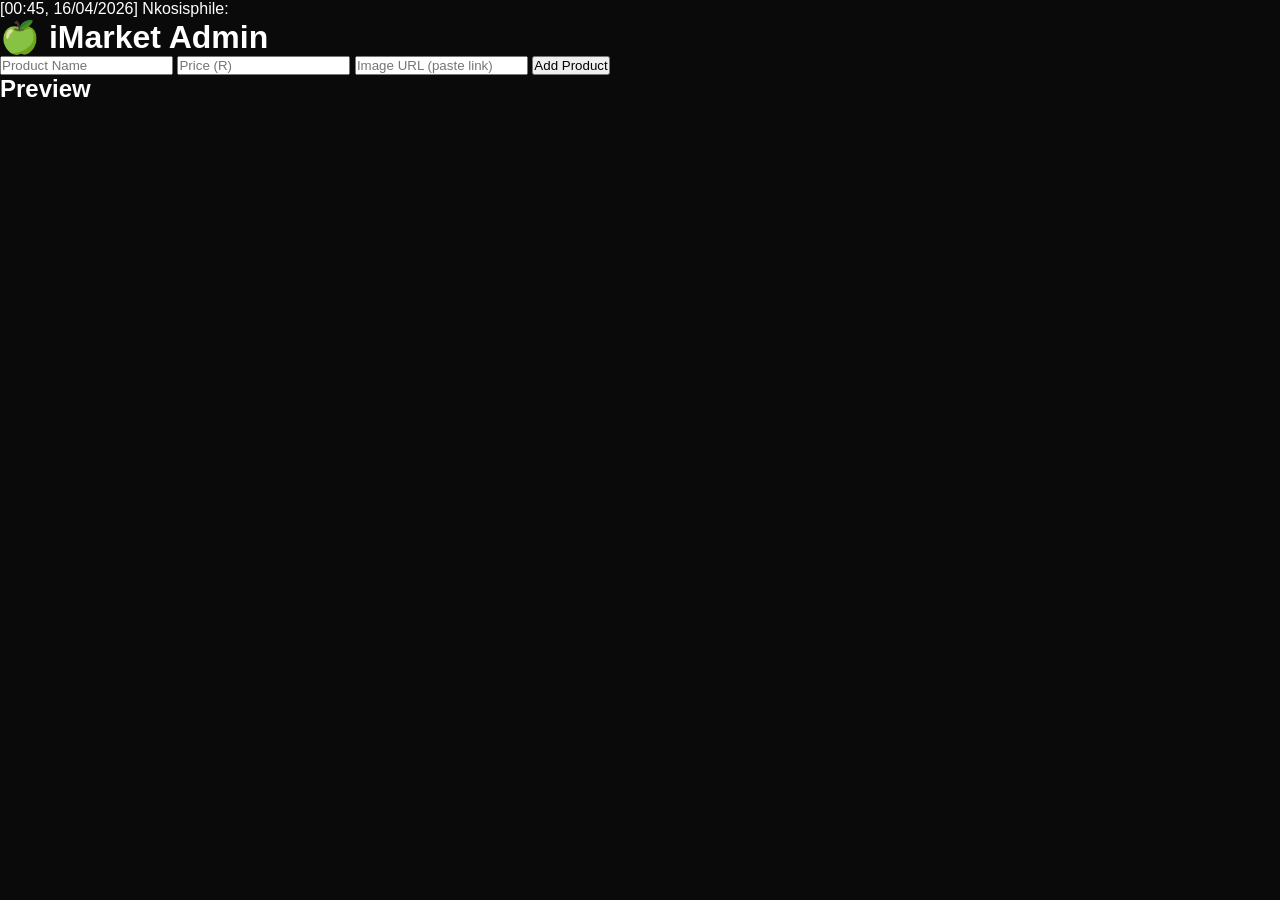
==== admin.html @ 8e62e70a "Add files via upload" ====
[00:45, 16/04/2026] Nkosisphile: <!DOCTYPE html>
<html lang="en">
<head>
<meta charset="UTF-8" />
<meta name="viewport" content="width=device-width, initial-scale=1.0"/>
<title>iMarket</title>

<style>
/* ========== GLOBAL ========== */
* {
  margin: 0;
  padding: 0;
  box-sizing: border-box;
  font-family: -apple-system, BlinkMacSystemFont, "Segoe UI", Roboto, Arial;
}

body {
  background: #0a0a0a;
  color: #fff;
  overflow-x: hidden;
}

/* ========== NAVBAR ========== */
nav {
  position: fixed;
  top: 0;
  width: 100%;
  padding: 18px 40px;
  display: flex;
  justify-content: space-between;
  align-items: center;
  background: rgba(10,10,10,0.6);
  backdrop-filter: blur(20px);
  z-index: 1000;
  border-bottom: 1px solid rgba(255,255,255,0.08);
}

nav h1 {
  font-size: 20px;
  letter-spac…
[01:44, 16/04/2026] Nkosisphile: <!DOCTYPE html>
<html>
<head>
<title>iMarket Admin</title>

<style>
body {
  background:#0a0a0a;
  color:white;
  font-family: Arial;
  padding: 30px;
}

input {
  width:100%;
  padding:12px;
  margin:10px 0;
  border-radius:10px;
  border:none;
  background:#1a1a1a;
  color:white;
}

button {
  width:100%;
  padding:12px;
  border:none;
  border-radius:10px;
  background:white;
  cursor:pointer;
}

.card {
  background:#1a1a1a;
  padding:10px;
  margin-top:10px;
  border-radius:10px;
}

img {
  width:100%;
  border-radius:10px;
  margin-top:10px;
}
</style>
</head>

<body>

<h1>🍏 iMarket Admin</h1>

<input id="name" placeholder="Product Name">
<input id="price" placeholder="Price (R)">
<input id="image" placeholder="Image URL (paste link)">

<button onclick="addProduct()">Add Product</button>

<h2>Preview</h2>
<div id="preview"></div>

<script>
let products = JSON.parse(localStorage.getItem("products")) || [];

/* ADD PRODUCT */
function addProduct() {
  let product = {
    name: document.getElementById("name").value,
    price: document.getElementById("price").value,
    image: document.getElementById("image").value
  };

  products.push(product);
  localStorage.setItem("products", JSON.stringify(products));

  alert("Product added ✔");
  render();
}

/* PREVIEW */
function render() {
  document.getElementById("preview").innerHTML =
    products.map(p => `
      <div class="card">
        <h3>${p.name}</h3>
        <p>R${p.price}</p>
        <img src="${p.image}">
      </div>
    `).join("");
}

render();
</script>

</body>
</html>
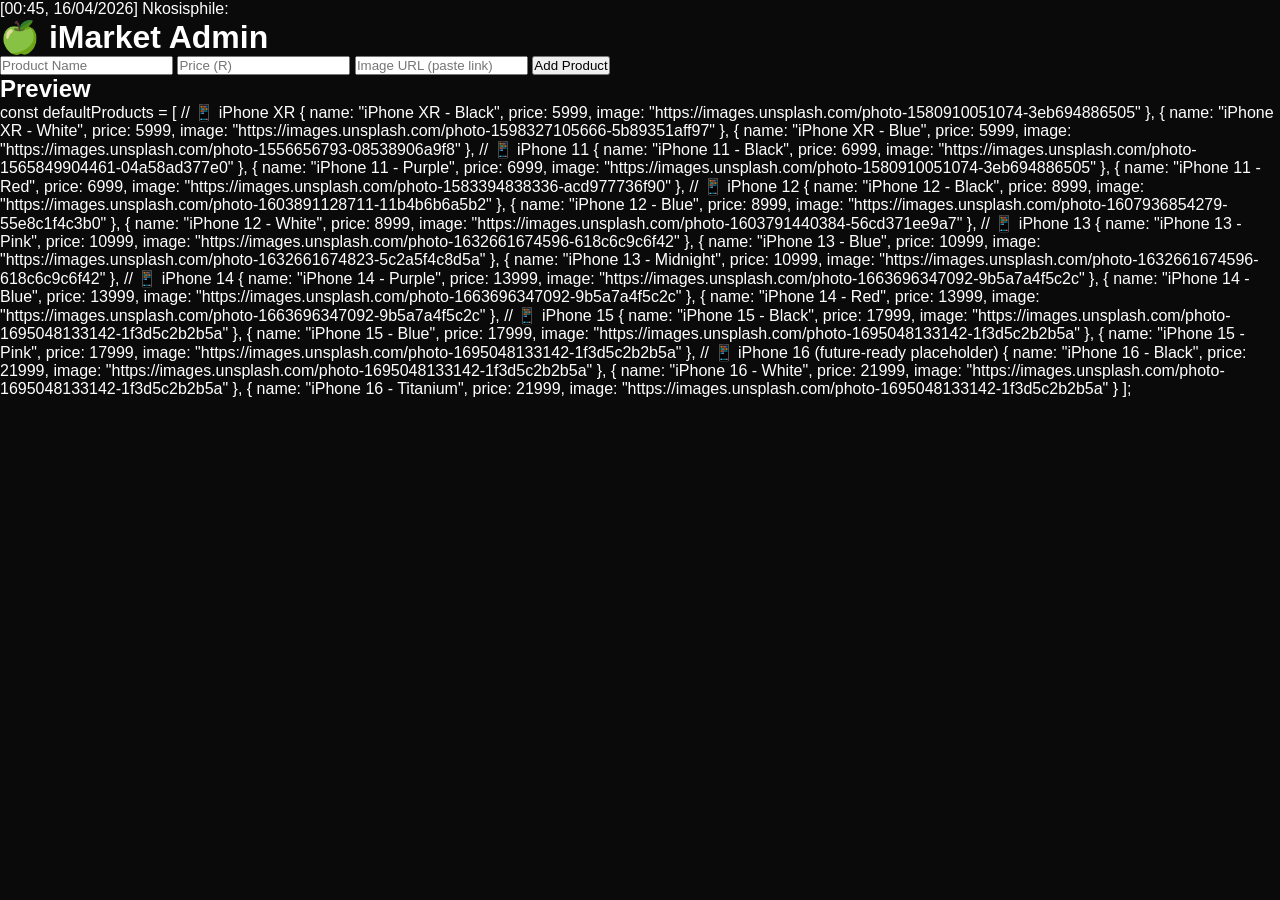
==== commit 4b538380: "Add files via upload" ====
--- a/admin.html
+++ b/admin.html
@@ -132,4 +132,39 @@
 </script>
 
 </body>
-</html>+</html>const defaultProducts = [
+  // 📱 iPhone XR
+  { name: "iPhone XR - Black", price: 5999, image: "https://images.unsplash.com/photo-1580910051074-3eb694886505" },
+  { name: "iPhone XR - White", price: 5999, image: "https://images.unsplash.com/photo-1598327105666-5b89351aff97" },
+  { name: "iPhone XR - Blue",  price: 5999, image: "https://images.unsplash.com/photo-1556656793-08538906a9f8" },
+
+  // 📱 iPhone 11
+  { name: "iPhone 11 - Black", price: 6999, image: "https://images.unsplash.com/photo-1565849904461-04a58ad377e0" },
+  { name: "iPhone 11 - Purple", price: 6999, image: "https://images.unsplash.com/photo-1580910051074-3eb694886505" },
+  { name: "iPhone 11 - Red", price: 6999, image: "https://images.unsplash.com/photo-1583394838336-acd977736f90" },
+
+  // 📱 iPhone 12
+  { name: "iPhone 12 - Black", price: 8999, image: "https://images.unsplash.com/photo-1603891128711-11b4b6b6a5b2" },
+  { name: "iPhone 12 - Blue", price: 8999, image: "https://images.unsplash.com/photo-1607936854279-55e8c1f4c3b0" },
+  { name: "iPhone 12 - White", price: 8999, image: "https://images.unsplash.com/photo-1603791440384-56cd371ee9a7" },
+
+  // 📱 iPhone 13
+  { name: "iPhone 13 - Pink", price: 10999, image: "https://images.unsplash.com/photo-1632661674596-618c6c9c6f42" },
+  { name: "iPhone 13 - Blue", price: 10999, image: "https://images.unsplash.com/photo-1632661674823-5c2a5f4c8d5a" },
+  { name: "iPhone 13 - Midnight", price: 10999, image: "https://images.unsplash.com/photo-1632661674596-618c6c9c6f42" },
+
+  // 📱 iPhone 14
+  { name: "iPhone 14 - Purple", price: 13999, image: "https://images.unsplash.com/photo-1663696347092-9b5a7a4f5c2c" },
+  { name: "iPhone 14 - Blue", price: 13999, image: "https://images.unsplash.com/photo-1663696347092-9b5a7a4f5c2c" },
+  { name: "iPhone 14 - Red", price: 13999, image: "https://images.unsplash.com/photo-1663696347092-9b5a7a4f5c2c" },
+
+  // 📱 iPhone 15
+  { name: "iPhone 15 - Black", price: 17999, image: "https://images.unsplash.com/photo-1695048133142-1f3d5c2b2b5a" },
+  { name: "iPhone 15 - Blue", price: 17999, image: "https://images.unsplash.com/photo-1695048133142-1f3d5c2b2b5a" },
+  { name: "iPhone 15 - Pink", price: 17999, image: "https://images.unsplash.com/photo-1695048133142-1f3d5c2b2b5a" },
+
+  // 📱 iPhone 16 (future-ready placeholder)
+  { name: "iPhone 16 - Black", price: 21999, image: "https://images.unsplash.com/photo-1695048133142-1f3d5c2b2b5a" },
+  { name: "iPhone 16 - White", price: 21999, image: "https://images.unsplash.com/photo-1695048133142-1f3d5c2b2b5a" },
+  { name: "iPhone 16 - Titanium", price: 21999, image: "https://images.unsplash.com/photo-1695048133142-1f3d5c2b2b5a" }
+];
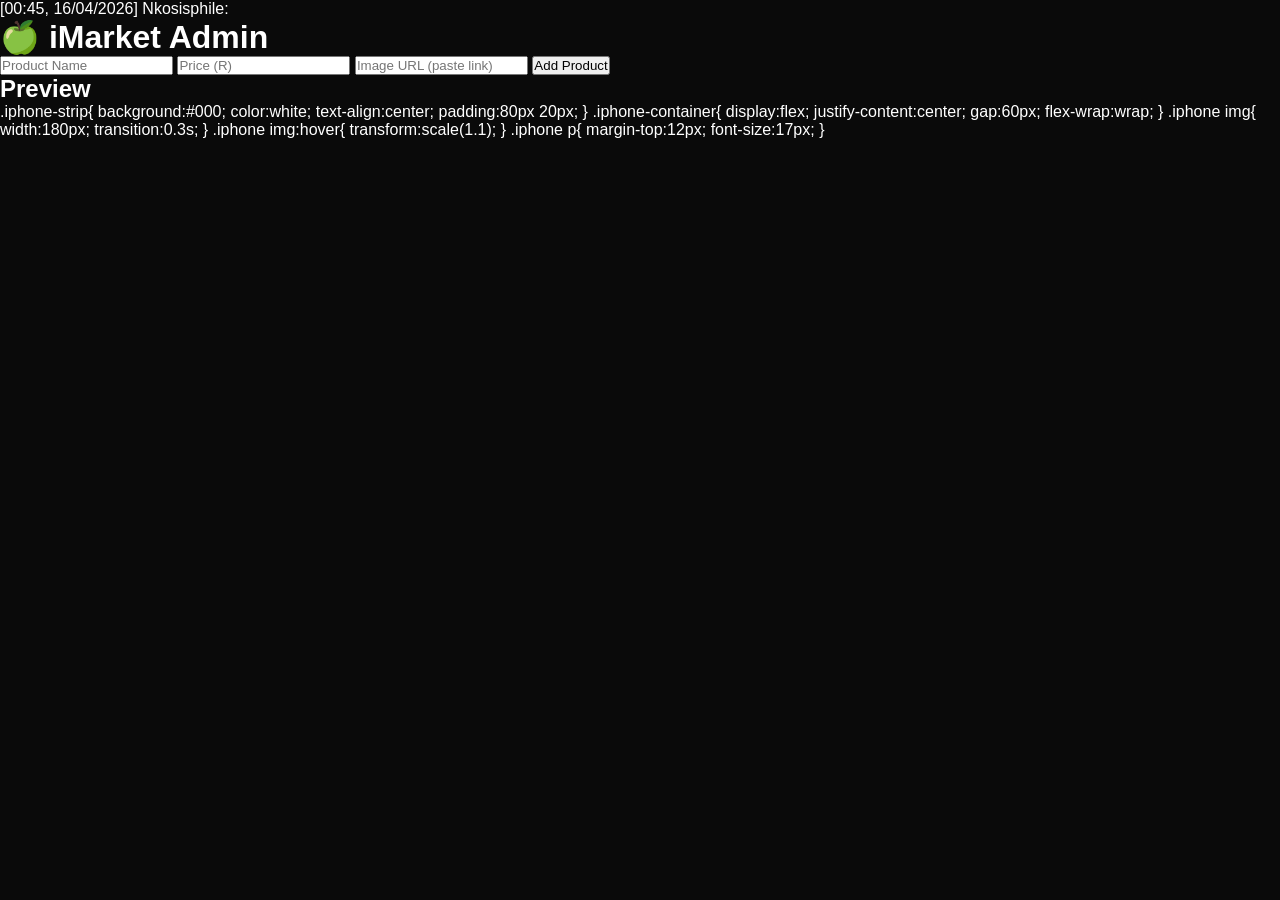
==== commit 61e7135d: "Add files via upload" ====
--- a/admin.html
+++ b/admin.html
@@ -132,39 +132,30 @@
 </script>
 
 </body>
-</html>const defaultProducts = [
-  // 📱 iPhone XR
-  { name: "iPhone XR - Black", price: 5999, image: "https://images.unsplash.com/photo-1580910051074-3eb694886505" },
-  { name: "iPhone XR - White", price: 5999, image: "https://images.unsplash.com/photo-1598327105666-5b89351aff97" },
-  { name: "iPhone XR - Blue",  price: 5999, image: "https://images.unsplash.com/photo-1556656793-08538906a9f8" },
+</html>.iphone-strip{
+background:#000;
+color:white;
+text-align:center;
+padding:80px 20px;
+}
 
-  // 📱 iPhone 11
-  { name: "iPhone 11 - Black", price: 6999, image: "https://images.unsplash.com/photo-1565849904461-04a58ad377e0" },
-  { name: "iPhone 11 - Purple", price: 6999, image: "https://images.unsplash.com/photo-1580910051074-3eb694886505" },
-  { name: "iPhone 11 - Red", price: 6999, image: "https://images.unsplash.com/photo-1583394838336-acd977736f90" },
+.iphone-container{
+display:flex;
+justify-content:center;
+gap:60px;
+flex-wrap:wrap;
+}
 
-  // 📱 iPhone 12
-  { name: "iPhone 12 - Black", price: 8999, image: "https://images.unsplash.com/photo-1603891128711-11b4b6b6a5b2" },
-  { name: "iPhone 12 - Blue", price: 8999, image: "https://images.unsplash.com/photo-1607936854279-55e8c1f4c3b0" },
-  { name: "iPhone 12 - White", price: 8999, image: "https://images.unsplash.com/photo-1603791440384-56cd371ee9a7" },
+.iphone img{
+width:180px;
+transition:0.3s;
+}
 
-  // 📱 iPhone 13
-  { name: "iPhone 13 - Pink", price: 10999, image: "https://images.unsplash.com/photo-1632661674596-618c6c9c6f42" },
-  { name: "iPhone 13 - Blue", price: 10999, image: "https://images.unsplash.com/photo-1632661674823-5c2a5f4c8d5a" },
-  { name: "iPhone 13 - Midnight", price: 10999, image: "https://images.unsplash.com/photo-1632661674596-618c6c9c6f42" },
+.iphone img:hover{
+transform:scale(1.1);
+}
 
-  // 📱 iPhone 14
-  { name: "iPhone 14 - Purple", price: 13999, image: "https://images.unsplash.com/photo-1663696347092-9b5a7a4f5c2c" },
-  { name: "iPhone 14 - Blue", price: 13999, image: "https://images.unsplash.com/photo-1663696347092-9b5a7a4f5c2c" },
-  { name: "iPhone 14 - Red", price: 13999, image: "https://images.unsplash.com/photo-1663696347092-9b5a7a4f5c2c" },
-
-  // 📱 iPhone 15
-  { name: "iPhone 15 - Black", price: 17999, image: "https://images.unsplash.com/photo-1695048133142-1f3d5c2b2b5a" },
-  { name: "iPhone 15 - Blue", price: 17999, image: "https://images.unsplash.com/photo-1695048133142-1f3d5c2b2b5a" },
-  { name: "iPhone 15 - Pink", price: 17999, image: "https://images.unsplash.com/photo-1695048133142-1f3d5c2b2b5a" },
-
-  // 📱 iPhone 16 (future-ready placeholder)
-  { name: "iPhone 16 - Black", price: 21999, image: "https://images.unsplash.com/photo-1695048133142-1f3d5c2b2b5a" },
-  { name: "iPhone 16 - White", price: 21999, image: "https://images.unsplash.com/photo-1695048133142-1f3d5c2b2b5a" },
-  { name: "iPhone 16 - Titanium", price: 21999, image: "https://images.unsplash.com/photo-1695048133142-1f3d5c2b2b5a" }
-];+.iphone p{
+margin-top:12px;
+font-size:17px;
+}
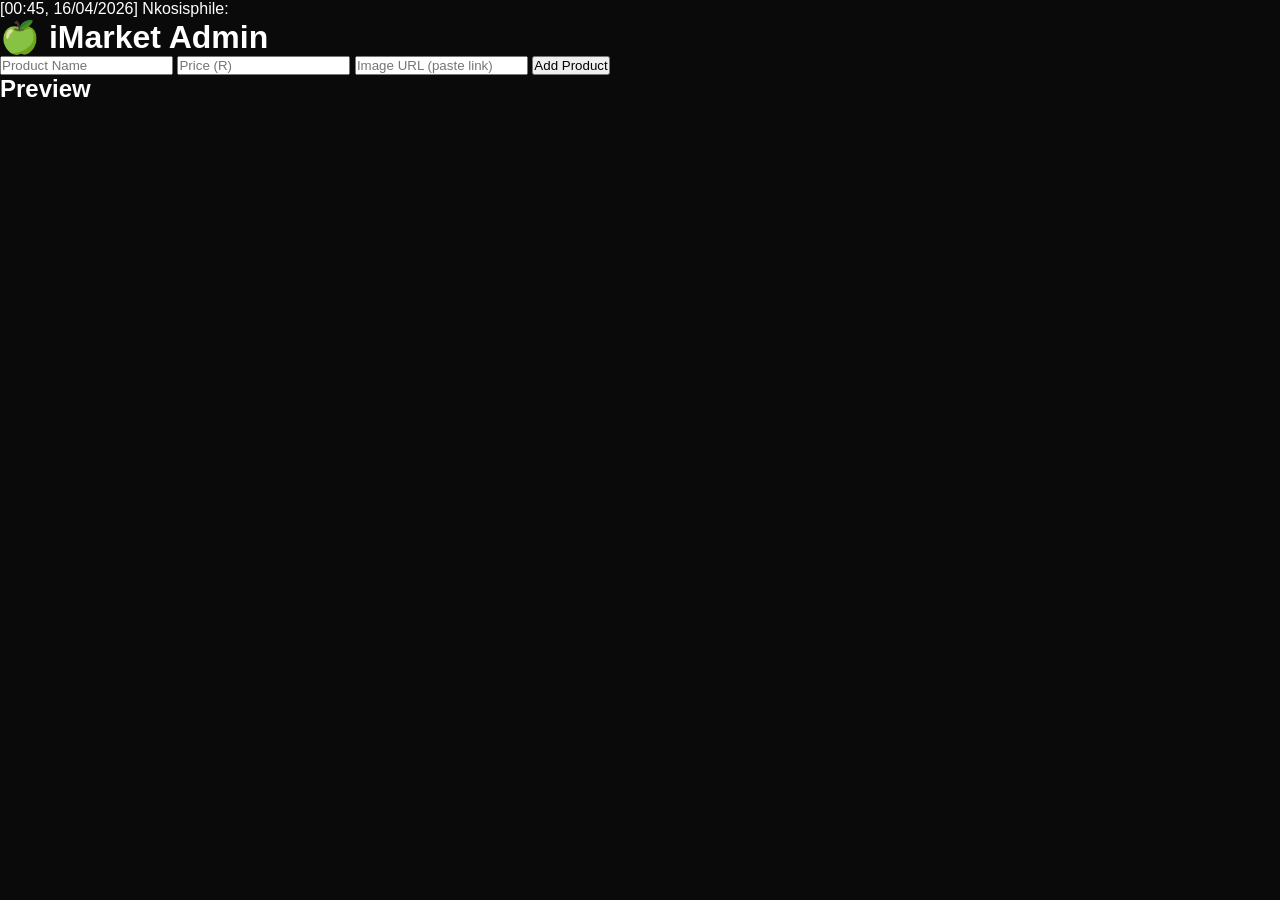
==== commit 34632372: "Add files via upload" ====
--- a/admin.html
+++ b/admin.html
@@ -132,30 +132,4 @@
 </script>
 
 </body>
-</html>.iphone-strip{
-background:#000;
-color:white;
-text-align:center;
-padding:80px 20px;
-}
-
-.iphone-container{
-display:flex;
-justify-content:center;
-gap:60px;
-flex-wrap:wrap;
-}
-
-.iphone img{
-width:180px;
-transition:0.3s;
-}
-
-.iphone img:hover{
-transform:scale(1.1);
-}
-
-.iphone p{
-margin-top:12px;
-font-size:17px;
-}+</html>
